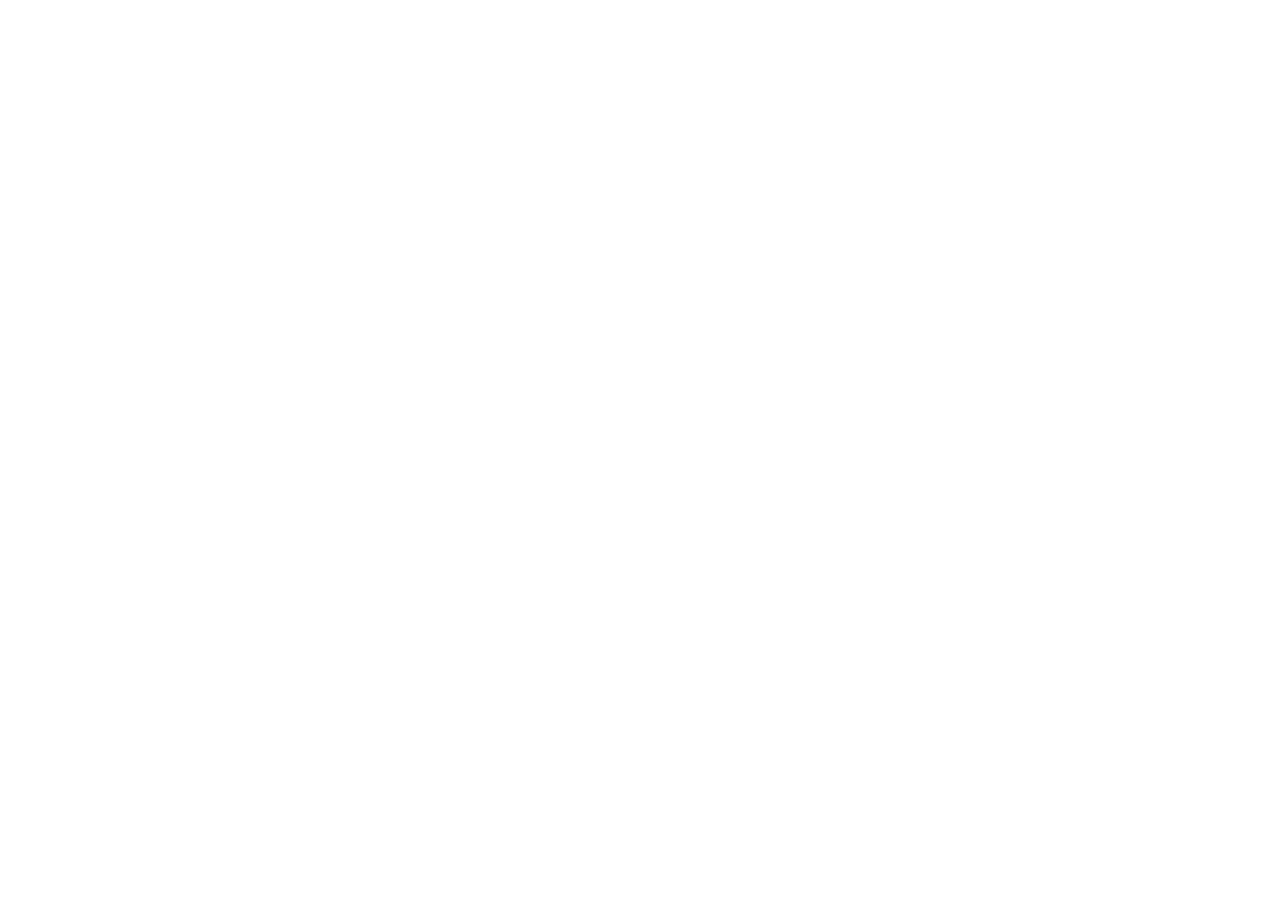
==== 165588759WebApp/test2.html @ e2e61a5b "Organized repository" ====
<!DOCTYPE html>
<html lang="en">
<head>
    <meta charset="UTF-8">
    <meta name="viewport" content="width=device-width, initial-scale=1.0">
    <title>Document</title>
</head>
<body>
    
</body>
</html>
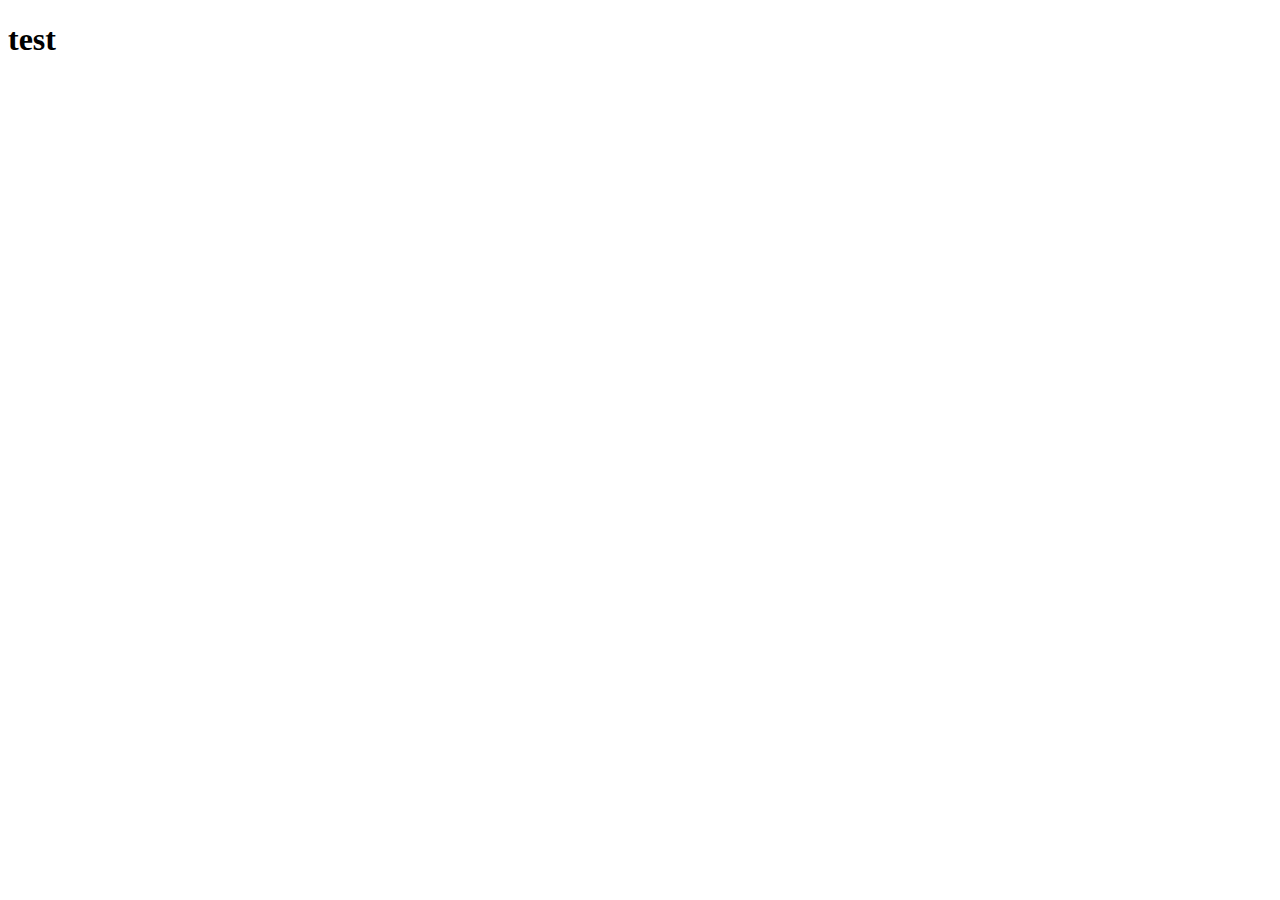
==== commit 69b09fa1: "inserted one line of code in line 9" ====
--- a/165588759WebApp/test2.html
+++ b/165588759WebApp/test2.html
@@ -6,6 +6,6 @@
     <title>Document</title>
 </head>
 <body>
-    
+    <h1>test</h1>
 </body>
 </html>